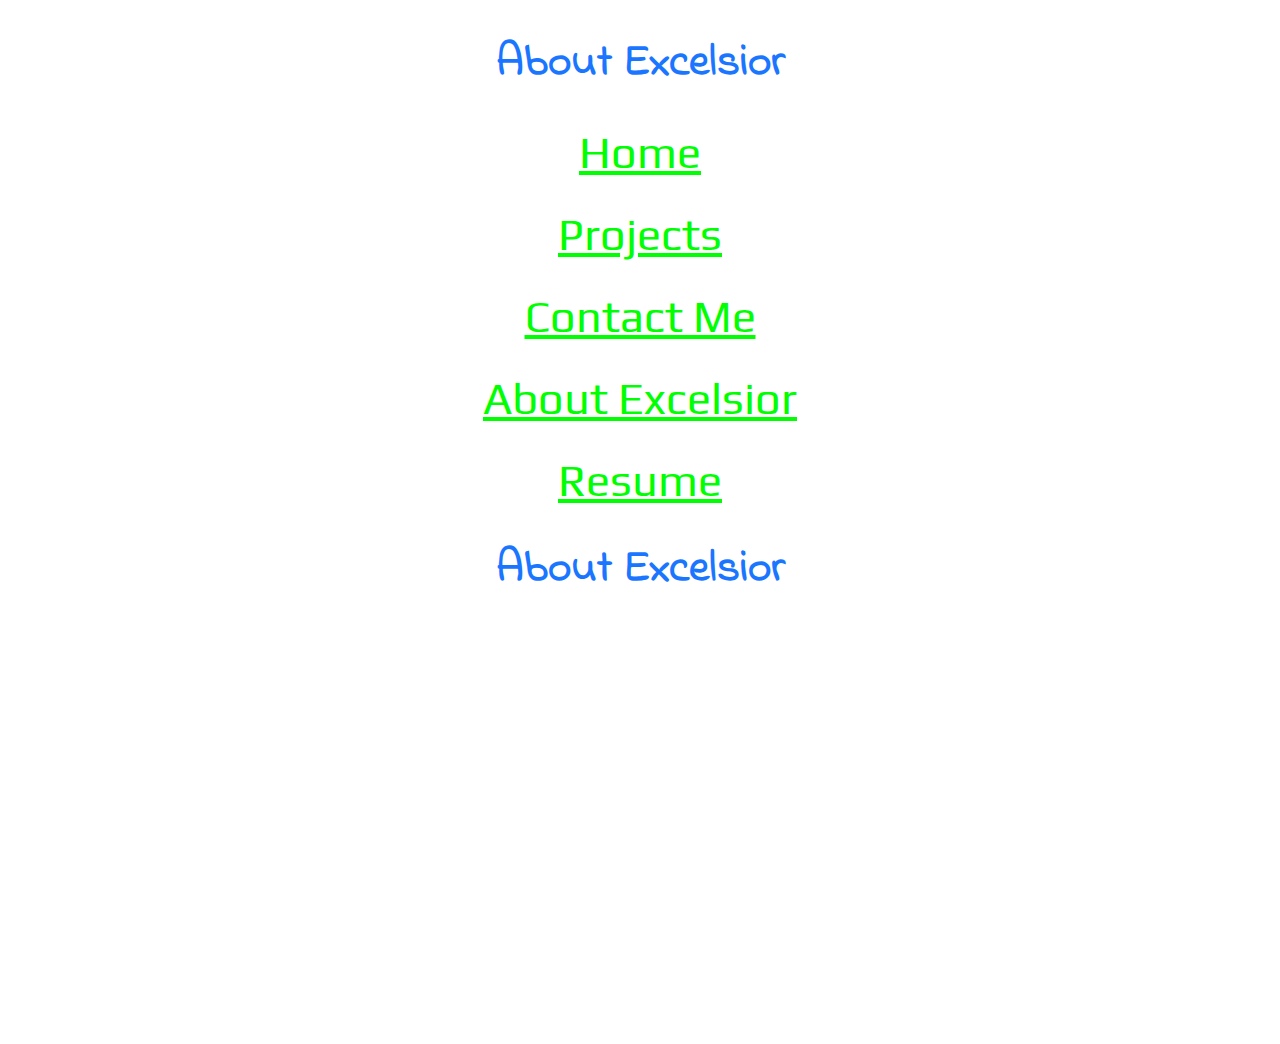
==== about excelsior.html @ 149dea58 "j" ====
<!DOCTYPE html>
<html>
<head>
<script src="https://ajax.googleapis.com/ajax/libs/jquery/1.11.3/jquery.min.js"></script>
<link href='https://fonts.googleapis.com/css?family=Play' rel='stylesheet' type='text/css'>
<link href='https://fonts.googleapis.com/css?family=Indie+Flower' rel='stylesheet' type='text/css'>
<title> Vincent Lacertosa Digital Portfolio </title>
<link rel="stylesheet" type="text/css" href="stylesheet.css"/>
<center> <h1> About Excelsior </h1> </center>


</head>
<body>
<center>

  <td> <a href="index.html"> <p class="nav text"> Home</a> </td>
  <td> <a href="project.html"> <p class="nav text">Projects</a> </td>
  <td> <a href="contact me.html"> <p class="nav text"> Contact Me </a> </td>
<td> <a href="about excelsior.html"> <p class="nav text"> About Excelsior </a> </td>
<td> <a href="resume.html"> <p class="nav text"> Resume </a> </td>


  </tr>
<h1> About Excelsior </h1>
</center>
<br> </br>
<p> Excelsior program is a house in Newburgh Free Academy. In this house they prepare you for college courses as soon as possible. You can
  graduate with your high school diploma and a applied associated degree in computer science within 4 to 6 year depending on how hard you work. In the Newburgh Excelsior we are partnered with
   IBM. When we graduate we have a guaranteed interview, not a guaranteed job. When you join Excelsior you are given a mentor. This mentor
   will be with you throughout your entire time in Excelsior. You may get a different mentor if your mentor either quits, gets fired, or moves.
  In your third year you are able to get a paid internship. Depending on how you work on your internship they may hire you after you
graduate. </p>



</html>
---- stylesheet.css ----
table, th, td {
   border: 3px double grey;
}
a {
  color:#00FF00; font-size: 150%; }

  a:hover {
      background-color: blue ;
  }
  a:hover {
      color: white;
  }

body {
  background-image:url(http://hdwallpapers-download.com/wp-content/uploads/2014/10/Grey-Wallpaper-02.jpg);
}

h1 { font-family: 'Indie Flower', cursive; font-size: 45px; color:#1a75ff}

p{ font-family: 'Play', sans-serif; font-size: 30px; color: white}
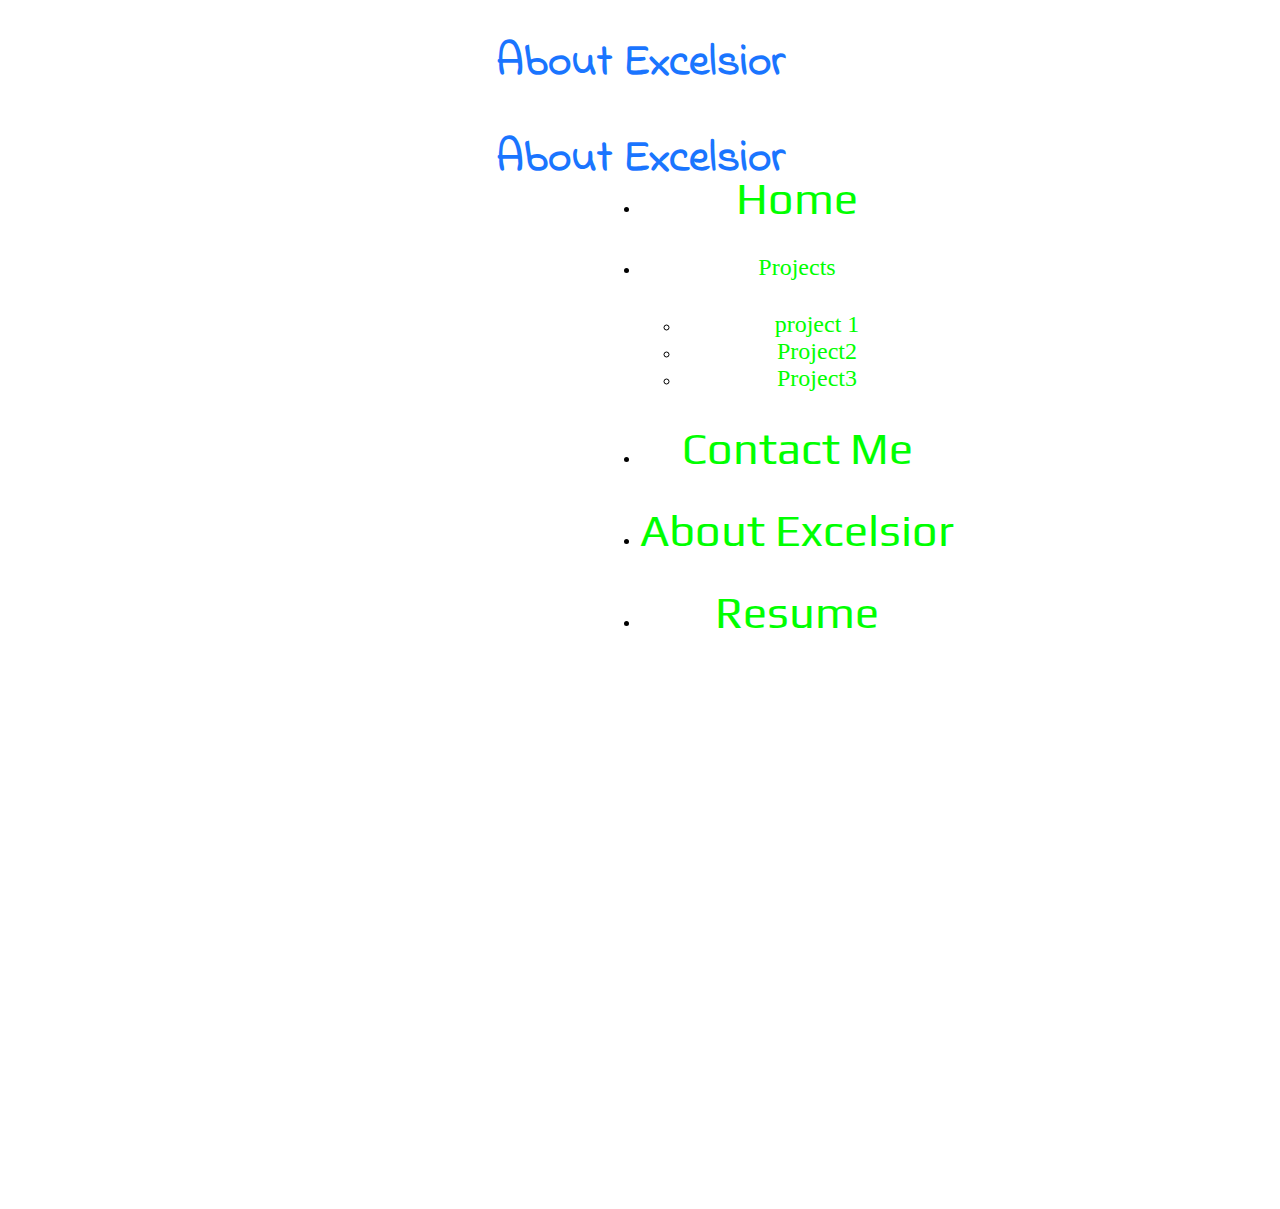
==== commit 8e901c56: "q" ====
--- a/about excelsior.html
+++ b/about excelsior.html
@@ -13,17 +13,40 @@
 <body>
 <center>
 
-  <td> <a href="index.html"> <p class="nav text"> Home</a> </td>
-  <td> <a href="project.html"> <p class="nav text">Projects</a> </td>
-  <td> <a href="contact me.html"> <p class="nav text"> Contact Me </a> </td>
-<td> <a href="about excelsior.html"> <p class="nav text"> About Excelsior </a> </td>
-<td> <a href="resume.html"> <p class="nav text"> Resume </a> </td>
+  <ul class="navbar">
+      <li><a href="index.html"> <p class="nav text"> Home</a> </li>
 
+      <li class="dropdown"> <a class="dropdown-toggle" href"#"> <color:green> <font-size: 150%>Projects</p></a>
+        <ul class="dropdown-menu">
+            <li> <a href="project.html"> project  1</a> </li>
+            <li><a href="#">Project2</a></li>
+            <li><a href="#">Project3</a></li>
+        </ul>
+      </li>
 
-  </tr>
+      <li> <a href="contact me.html"> <p class="nav text"> Contact Me </a> </li>
+      <li> <a href="about excelsior.html"> <p class="nav text"> About Excelsior </a> </li>
+      <li> <a href="resume.html"> <p class="nav text"> Resume </a> </li>
+  </ul>
 <h1> About Excelsior </h1>
 </center>
 <br> </br>
+<br></br>
+<br></br>
+<br></br>
+<br></br>
+<br></br>
+<br></br>
+<br></br>
+<br></br>
+<br></br>
+<br></br>
+<br></br>
+<br></br>
+<br></br>
+<br></br>
+<br></br>
+<br></br>
 <p> Excelsior program is a house in Newburgh Free Academy. In this house they prepare you for college courses as soon as possible. You can
   graduate with your high school diploma and a applied associated degree in computer science within 4 to 6 year depending on how hard you work. In the Newburgh Excelsior we are partnered with
    IBM. When we graduate we have a guaranteed interview, not a guaranteed job. When you join Excelsior you are given a mentor. This mentor
--- a/stylesheet.css
+++ b/stylesheet.css
@@ -3,6 +3,10 @@
 }
 a {
   color:#00FF00; font-size: 150%; }
+
+
+  nav text{
+    color:#00FF00; font-size: 150%; }
 
   a:hover {
       background-color: blue ;
@@ -18,3 +22,14 @@
 h1 { font-family: 'Indie Flower', cursive; font-size: 45px; color:#1a75ff}
 
 p{ font-family: 'Play', sans-serif; font-size: 30px; color: white}
+
+a:link{
+text-decoration: none;
+}
+
+.navbar {
+
+  display: inline-block;
+  padding: 0;
+  position: absolute;
+}
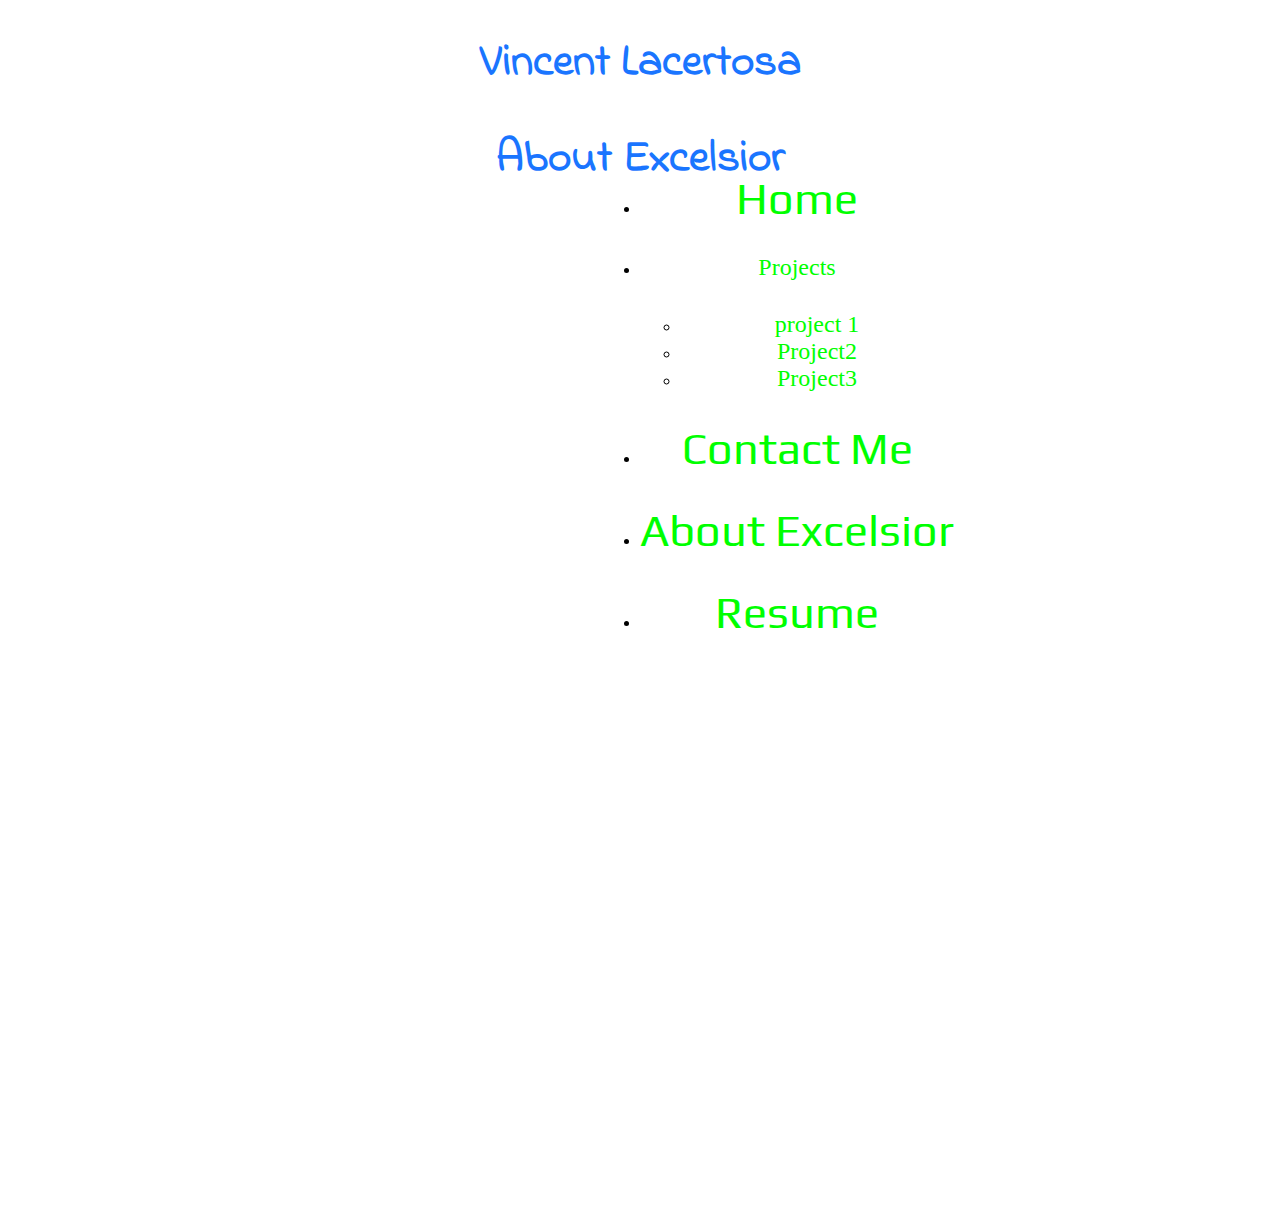
==== commit 6e536c19: "k" ====
--- a/about excelsior.html
+++ b/about excelsior.html
@@ -6,7 +6,7 @@
 <link href='https://fonts.googleapis.com/css?family=Indie+Flower' rel='stylesheet' type='text/css'>
 <title> Vincent Lacertosa Digital Portfolio </title>
 <link rel="stylesheet" type="text/css" href="stylesheet.css"/>
-<center> <h1> About Excelsior </h1> </center>
+<center> <h1> Vincent Lacertosa </h1> </center>
 
 
 </head>
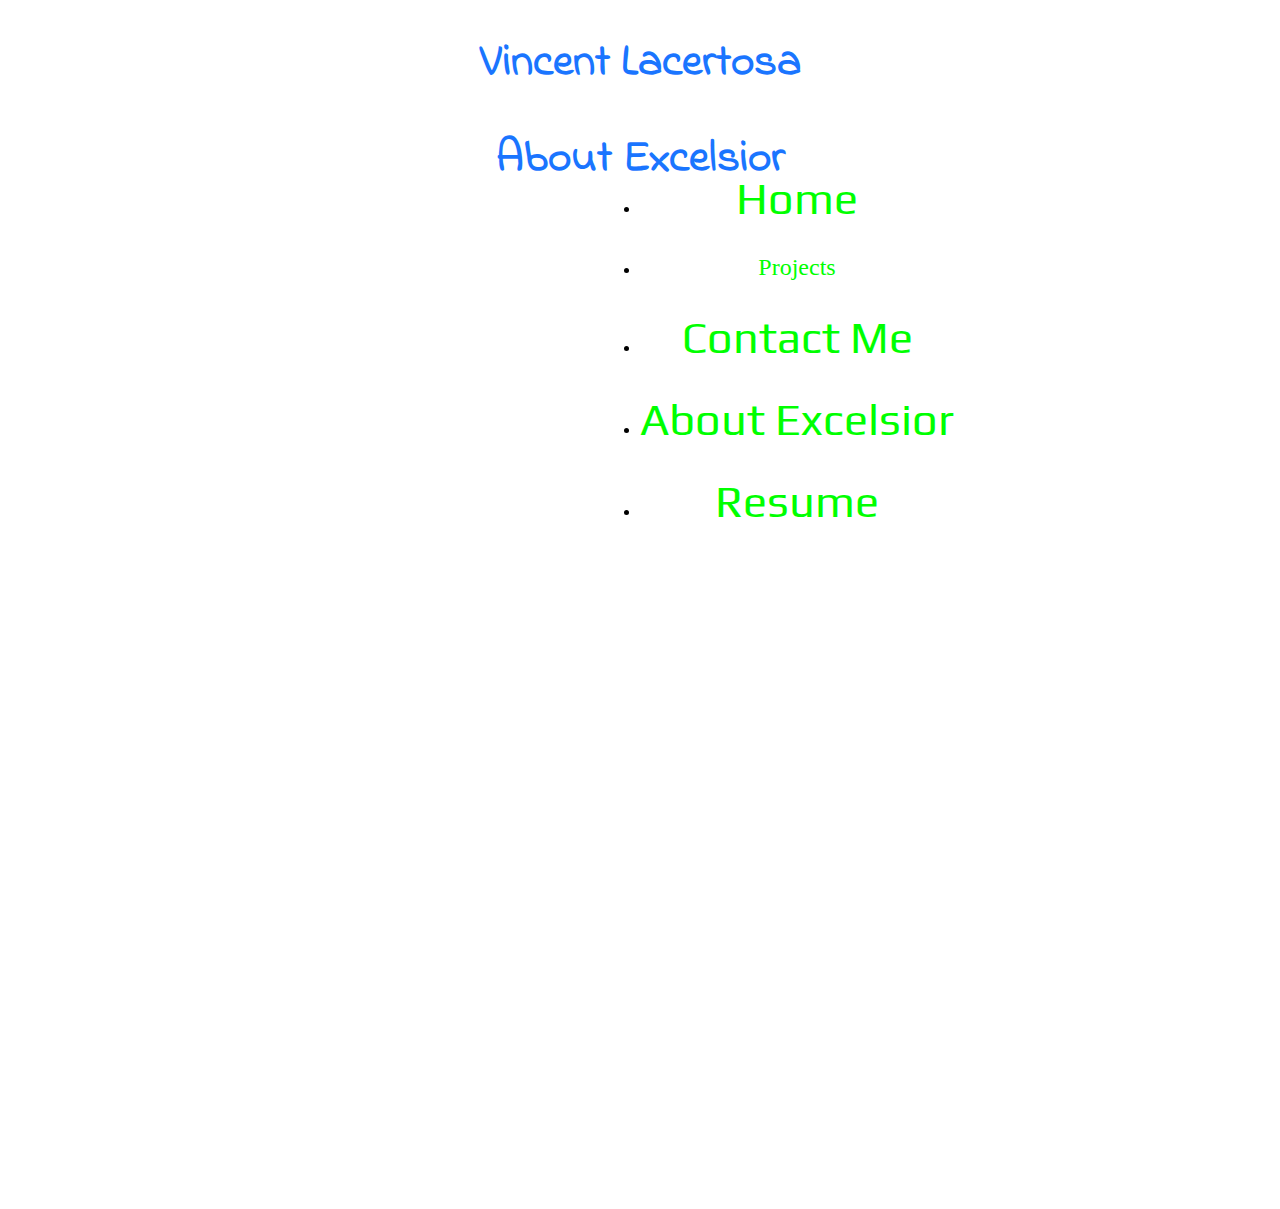
==== commit 45e44e99: "k" ====
--- a/about excelsior.html
+++ b/about excelsior.html
@@ -53,6 +53,8 @@
    will be with you throughout your entire time in Excelsior. You may get a different mentor if your mentor either quits, gets fired, or moves.
   In your third year you are able to get a paid internship. Depending on how you work on your internship they may hire you after you
 graduate. </p>
+<script src="app.js"></script>
+</body>
 
 
 
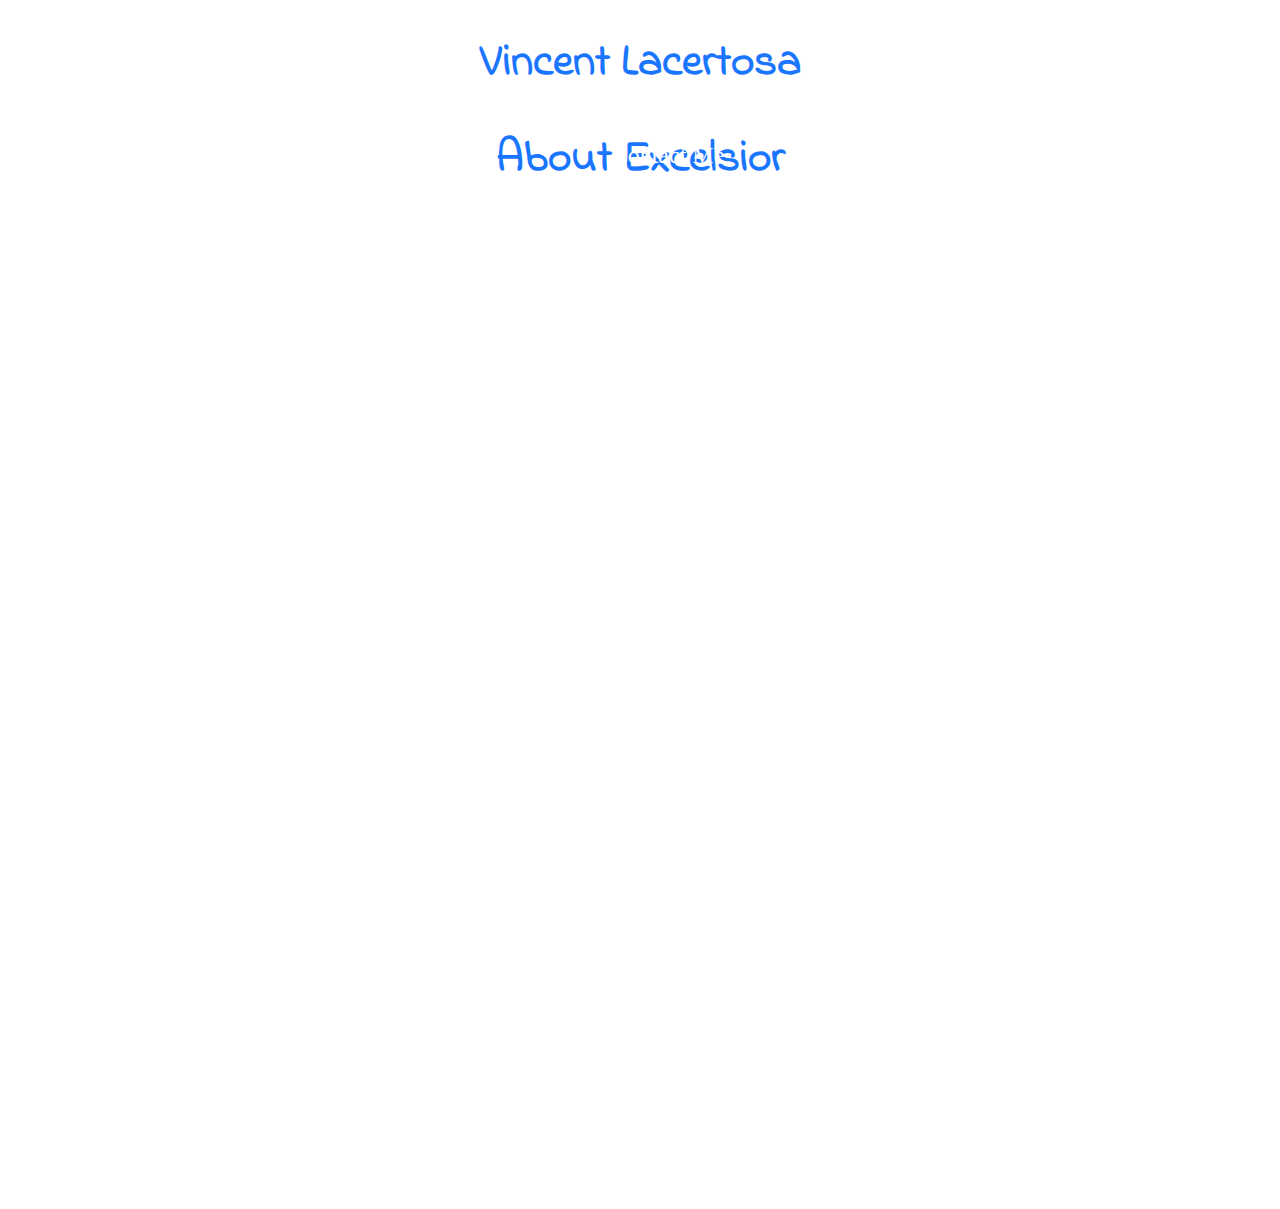
==== commit 3bb43450: "k" ====
--- a/about excelsior.html
+++ b/about excelsior.html
@@ -14,9 +14,9 @@
 <center>
 
   <ul class="navbar">
-      <li><a href="index.html"> <p class="nav text"> Home</a> </li>
+      <li><a href="index.html"> Home</a> </li>
 
-      <li class="dropdown"> <a class="dropdown-toggle" href"#"> <color:green> <font-size: 150%>Projects</p></a>
+      <li class="dropdown"> <a class="dropdown-toggle" href="#">Projects</a>
         <ul class="dropdown-menu">
             <li> <a href="project.html"> project  1</a> </li>
             <li><a href="#">Project2</a></li>
@@ -24,9 +24,10 @@
         </ul>
       </li>
 
-      <li> <a href="contact me.html"> <p class="nav text"> Contact Me </a> </li>
-      <li> <a href="about excelsior.html"> <p class="nav text"> About Excelsior </a> </li>
-      <li> <a href="resume.html"> <p class="nav text"> Resume </a> </li>
+
+      <li> <a href="contact me.html"> Contact Me </a> </li>
+      <li> <a href="about excelsior.html"> About Excelsior </a> </li>
+      <li> <a href="resume.html"> Resume </a> </li>
   </ul>
 <h1> About Excelsior </h1>
 </center>
--- a/stylesheet.css
+++ b/stylesheet.css
@@ -1,19 +1,25 @@
-table, th, td {
-   border: 3px double grey;
+
+a:visited{
+  text-decoration: none;
+  color:white;
+
 }
-a {
-  color:#00FF00; font-size: 150%; }
 
+ a:link{
+ text-decoration: none;
+ color:white;
 
-  nav text{
-    color:#00FF00; font-size: 150%; }
+ }
 
   a:hover {
       background-color: blue ;
+      color:white;
   }
-  a:hover {
-      color: white;
+
+  a:active{
+    color:red;
   }
+
 
 body {
   background-image:url(http://hdwallpapers-download.com/wp-content/uploads/2014/10/Grey-Wallpaper-02.jpg);
@@ -23,13 +29,19 @@
 
 p{ font-family: 'Play', sans-serif; font-size: 30px; color: white}
 
-a:link{
-text-decoration: none;
-}
+
 
 .navbar {
-
-  display: inline-block;
+  display: block;
   padding: 0;
   position: absolute;
 }
+.navbar li{
+  display: inline;
+  float: left;
+  padding: 0;
+  width: 11em;
+  position: relative;
+  list-style-type: none;
+  font-size: 1.5em;
+}
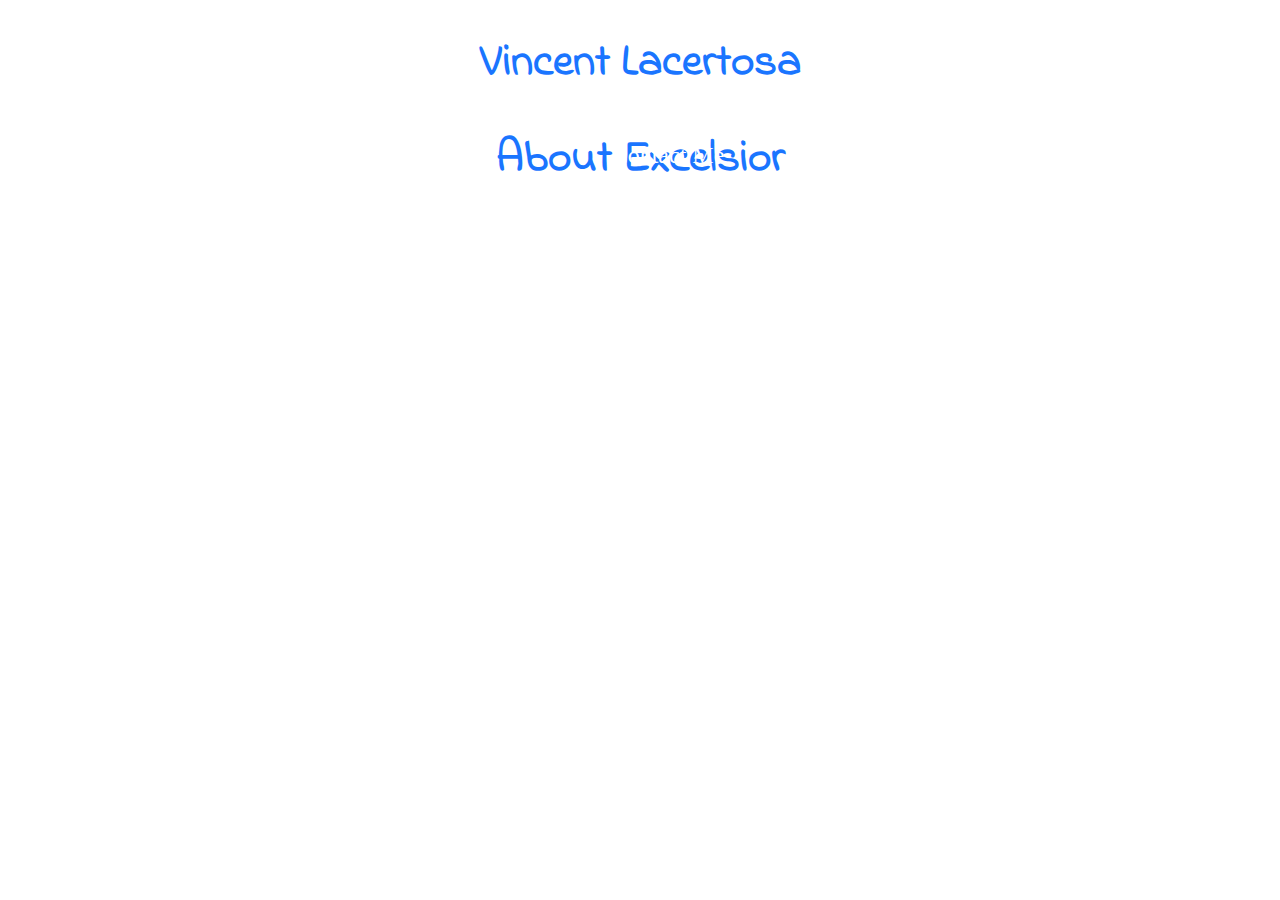
==== commit e47a4ab6: "f" ====
--- a/about excelsior.html
+++ b/about excelsior.html
@@ -31,22 +31,7 @@
   </ul>
 <h1> About Excelsior </h1>
 </center>
-<br> </br>
-<br></br>
-<br></br>
-<br></br>
-<br></br>
-<br></br>
-<br></br>
-<br></br>
-<br></br>
-<br></br>
-<br></br>
-<br></br>
-<br></br>
-<br></br>
-<br></br>
-<br></br>
+
 <br></br>
 <p> Excelsior program is a house in Newburgh Free Academy. In this house they prepare you for college courses as soon as possible. You can
   graduate with your high school diploma and a applied associated degree in computer science within 4 to 6 year depending on how hard you work. In the Newburgh Excelsior we are partnered with
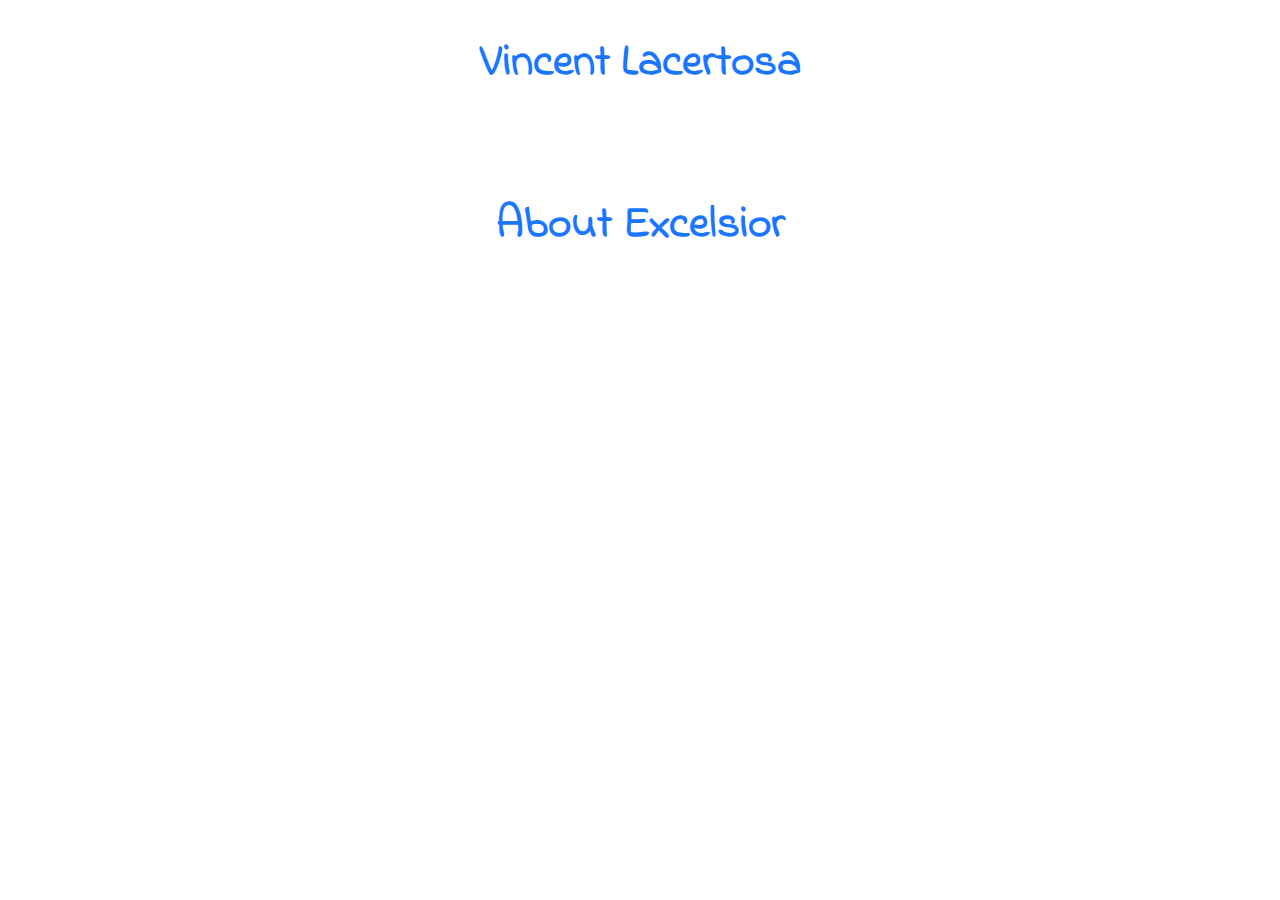
==== commit 4d9d37c3: "k" ====
--- a/about excelsior.html
+++ b/about excelsior.html
@@ -18,9 +18,9 @@
 
       <li class="dropdown"> <a class="dropdown-toggle" href="#">Projects</a>
         <ul class="dropdown-menu">
-            <li> <a href="project.html"> project  1</a> </li>
-            <li><a href="#">Project2</a></li>
-            <li><a href="#">Project3</a></li>
+          <li> <a href="Lacertosa_studentchoiceargument.docx" download> English</a> </li>
+          <li><a href="PublicspeechLacertosa.docx" download>Public Speech</a></li>
+          <li><a href="ballbouncelab.docx" download>Physics</a></li>
         </ul>
       </li>
 
@@ -29,6 +29,7 @@
       <li> <a href="about excelsior.html"> About Excelsior </a> </li>
       <li> <a href="resume.html"> Resume </a> </li>
   </ul>
+<br></br>
 <h1> About Excelsior </h1>
 </center>
 
